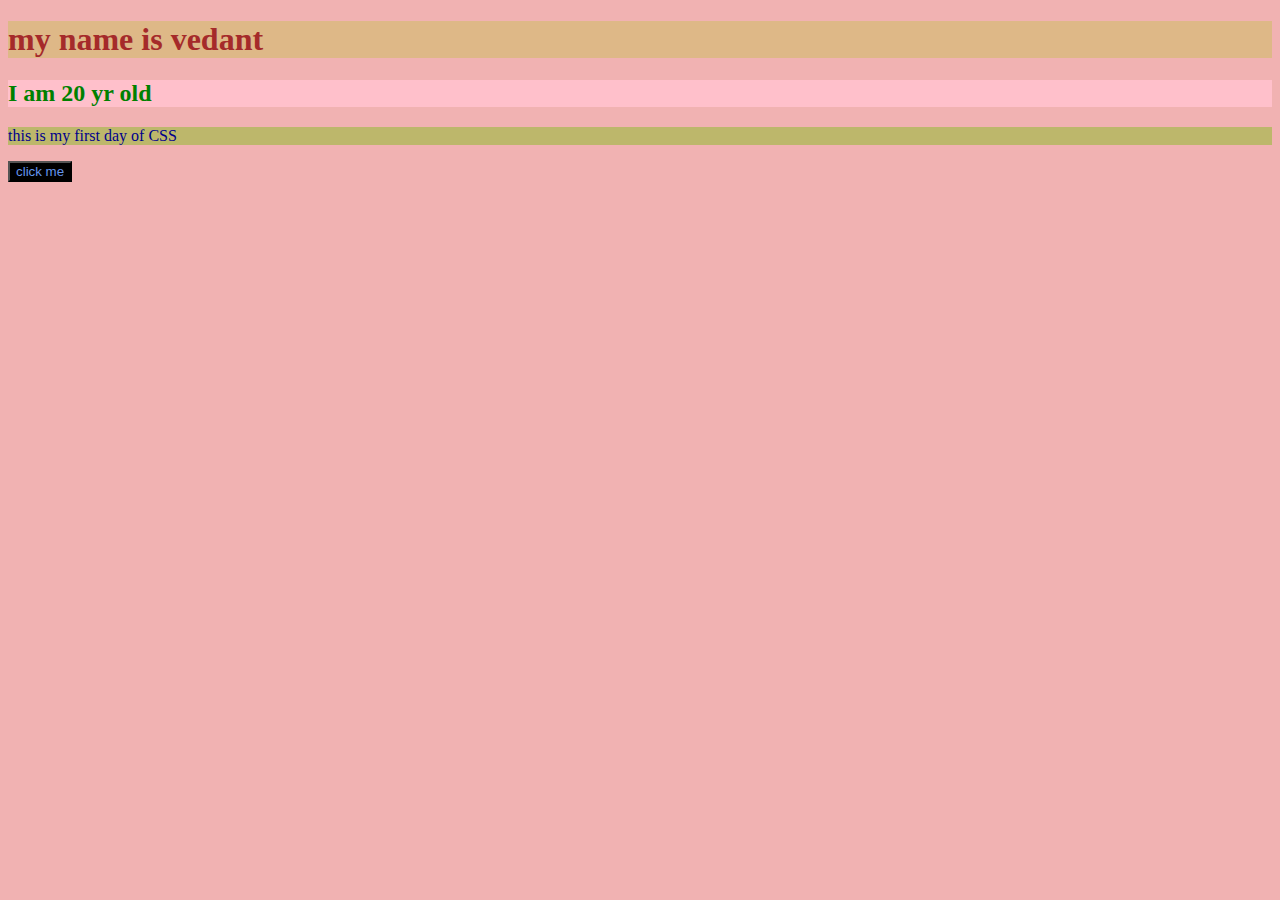
==== index.html @ b5e27277 "vedant" ====
<!DOCTYPE html>
<html lang="en">
<head>
    <meta charset="UTF-8">
    <meta name="viewport" content="width=device-width, initial-scale=1.0">
    <title>CSS LVL1</title>
    <link rel="stylesheet" href="style.css">
</head>
<body>
    <h1>my name is vedant</h1> 
    <h2>I am 20 yr old</h2>
    <p>this is my first day of CSS</p>
    <button> click me</button>
</body>
</html>
---- style.css ----
h1{
    color:brown;
    background-color:burlywood;
}
h2{
    color:green;
    background-color:pink;
}
p{
    color:darkblue;
    background-color: darkkhaki;
}
button{
    color:cornflowerblue;
    background-color: black;
}

body{
    /* background-color: black; */
    /* color: rgb(34, 35, 87); */
    background-color: rgb(241, 178, 178);
    
}
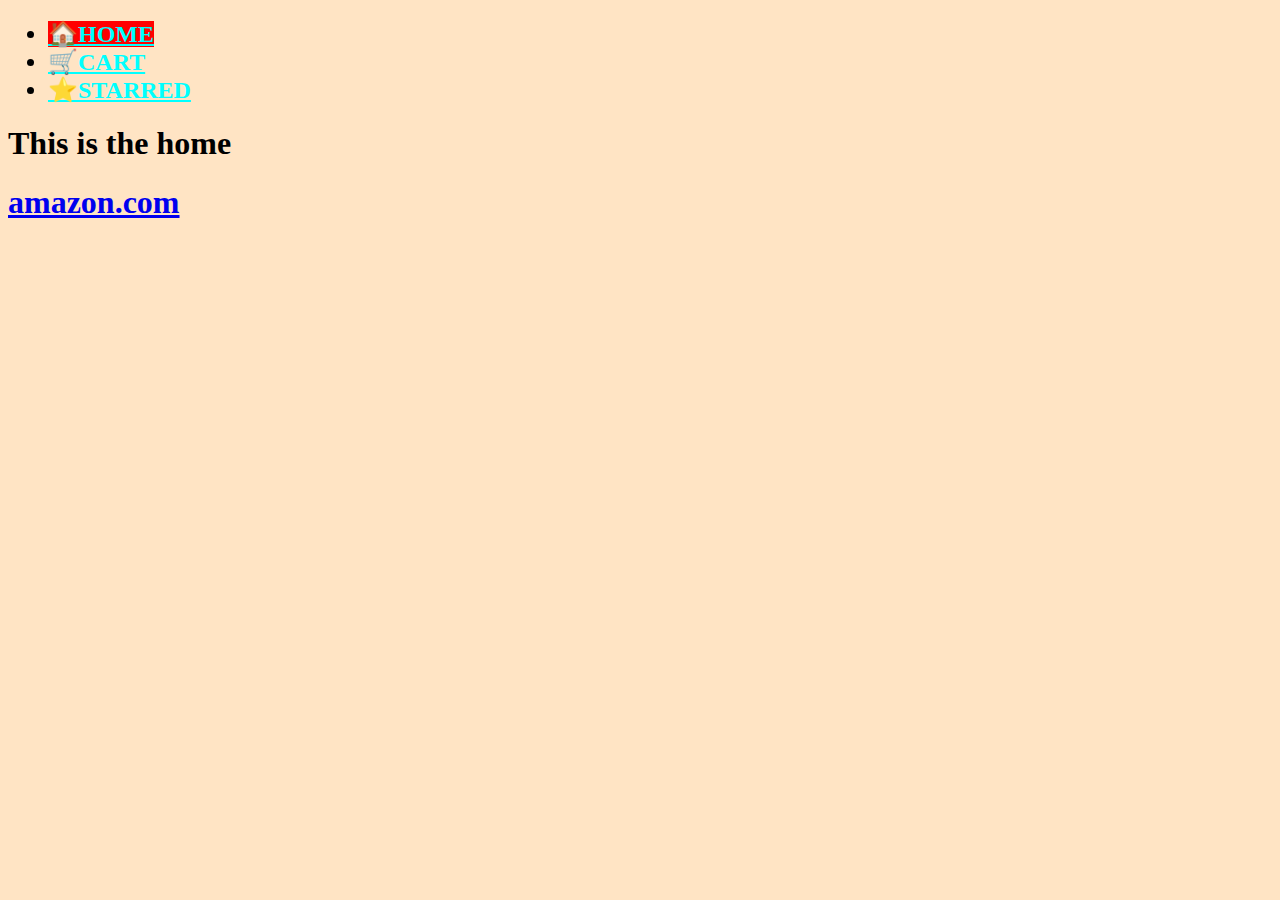
==== commit 401b6e51: "assign1" ====
--- a/index.html
+++ b/index.html
@@ -3,13 +3,30 @@
 <head>
     <meta charset="UTF-8">
     <meta name="viewport" content="width=device-width, initial-scale=1.0">
-    <title>CSS LVL1</title>
-    <link rel="stylesheet" href="style.css">
+    <title>Home</title>
+    <link rel="stylesheet" href="./style.css">
 </head>
 <body>
-    <h1>my name is vedant</h1> 
-    <h2>I am 20 yr old</h2>
-    <p>this is my first day of CSS</p>
-    <button> click me</button>
+    <header>
+        <nav>
+            <ul>
+                <h2> <li>
+                     <a class="Active" href="../index.html">🏠HOME</a> 
+                </li>
+                <li>
+                    <a href="./cart/index.html">🛒CART</a>
+
+                </li>
+                <li>
+                    <a href="./starred/index.html">⭐STARRED</a>
+                </li> </h2>
+            </ul>
+        </nav>
+        <h1>This is the home</h1>
+        
+    </header>
+    <footer>
+    <h1><a href="https://www.amazon.in/home">amazon.com</a></h1>
+    </footer>
 </body>
 </html>--- a/style.css
+++ b/style.css
@@ -1,23 +1,12 @@
-h1{
-    color:brown;
-    background-color:burlywood;
+body{
+    background-color: bisque;
 }
-h2{
-    color:green;
-    background-color:pink;
+header a{
+    color: aqua;
 }
-p{
-    color:darkblue;
-    background-color: darkkhaki;
+.Active{
+    background-color: red;
 }
-button{
-    color:cornflowerblue;
-    background-color: black;
+footer{
+    color: aquamarine;
 }
-
-body{
-    /* background-color: black; */
-    /* color: rgb(34, 35, 87); */
-    background-color: rgb(241, 178, 178);
-    
-}